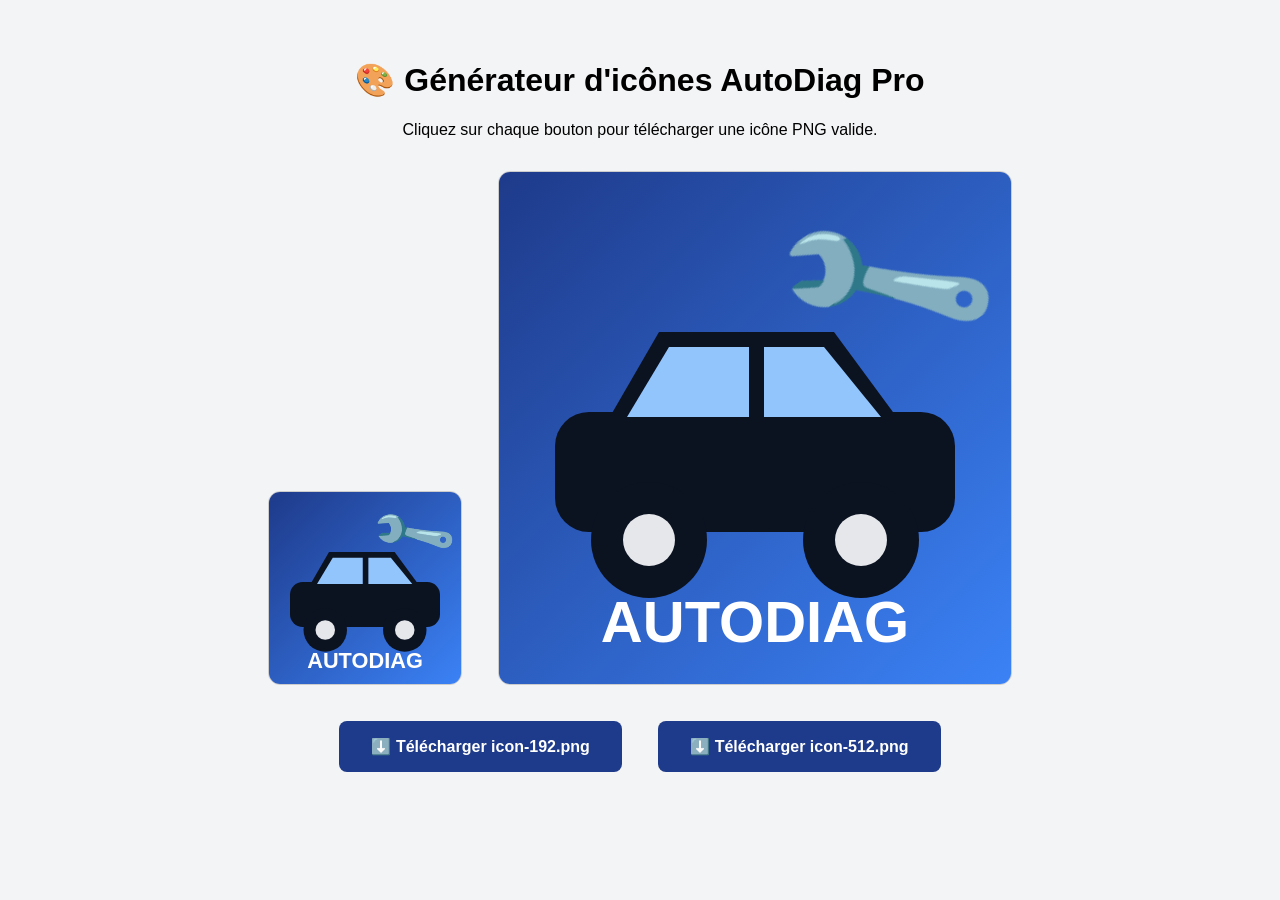
==== tool/generate-icons.html @ 94ad3e68 "Add HTML file for AutoDiag Pro icon generator" ====
<!DOCTYPE html>
<html lang="fr">
<head>
<meta charset="UTF-8">
<title>Générateur d'icônes AutoDiag Pro</title>
<style>
  body{font-family:Arial,sans-serif;background:#f3f4f6;text-align:center;padding:2rem}
  canvas{border:1px solid #ccc;margin:1rem;border-radius:12px}
  a{display:inline-block;margin:1rem;padding:1rem 2rem;background:#1e3a8a;color:#fff;
    border-radius:8px;text-decoration:none;font-weight:bold}
  a:hover{background:#1e293b}
</style>
</head>
<body>
<h1>🎨 Générateur d'icônes AutoDiag Pro</h1>
<p>Cliquez sur chaque bouton pour télécharger une icône PNG valide.</p>
<canvas id="c192" width="192" height="192"></canvas>
<canvas id="c512" width="512" height="512"></canvas>
<br>
<a id="d192" download="icon-192.png">⬇️ Télécharger icon-192.png</a>
<a id="d512" download="icon-512.png">⬇️ Télécharger icon-512.png</a>

<script>
function roundRect(ctx,x,y,w,h,r){
  ctx.beginPath();
  ctx.moveTo(x+r,y);
  ctx.arcTo(x+w,y,x+w,y+h,r);
  ctx.arcTo(x+w,y+h,x,y+h,r);
  ctx.arcTo(x,y+h,x,y,r);
  ctx.arcTo(x,y,x+w,y,r);
  ctx.closePath();
  ctx.fill();
}

function drawIcon(canvas){
  const s = canvas.width;
  const u = s/512;
  const ctx = canvas.getContext('2d');

  // Fond dégradé bleu
  const g = ctx.createLinearGradient(0,0,s,s);
  g.addColorStop(0,'#1e3a8a');
  g.addColorStop(1,'#3b82f6');
  ctx.fillStyle = g;
  ctx.fillRect(0,0,s,s);

  // Carrosserie SUV (silhouette)
  ctx.fillStyle = '#0b1220';
  roundRect(ctx, 56*u, 240*u, 400*u, 120*u, 34*u);
  ctx.beginPath();
  ctx.moveTo(105*u,255*u);
  ctx.lineTo(160*u,160*u);
  ctx.lineTo(335*u,160*u);
  ctx.lineTo(405*u,255*u);
  ctx.closePath();
  ctx.fill();

  // Vitres
  ctx.fillStyle = '#93c5fd';
  ctx.beginPath();
  ctx.moveTo(170*u,175*u); ctx.lineTo(250*u,175*u); ctx.lineTo(250*u,245*u); ctx.lineTo(128*u,245*u);
  ctx.closePath(); ctx.fill();
  ctx.beginPath();
  ctx.moveTo(265*u,175*u); ctx.lineTo(325*u,175*u); ctx.lineTo(382*u,245*u); ctx.lineTo(265*u,245*u);
  ctx.closePath(); ctx.fill();

  // Roues
  ctx.fillStyle = '#0b1220';
  ctx.beginPath(); ctx.arc(150*u,368*u,58*u,0,7); ctx.fill();
  ctx.beginPath(); ctx.arc(362*u,368*u,58*u,0,7); ctx.fill();
  ctx.fillStyle = '#e5e7eb';
  ctx.beginPath(); ctx.arc(150*u,368*u,26*u,0,7); ctx.fill();
  ctx.beginPath(); ctx.arc(362*u,368*u,26*u,0,7); ctx.fill();

  // Clé à molette (badge diagnostic)
  ctx.save();
  ctx.translate(392*u,120*u);
  ctx.rotate(-0.6);
  ctx.font = `${150*u}px serif`;
  ctx.textAlign='center'; ctx.textBaseline='middle';
  ctx.fillText('🔧',0,0);
  ctx.restore();

  // Texte
  ctx.fillStyle = '#ffffff';
  ctx.font = `bold ${58*u}px Arial`;
  ctx.textAlign='center';
  ctx.fillText('AUTODIAG', s/2, 470*u);
}

const c192 = document.getElementById('c192');
const c512 = document.getElementById('c512');
drawIcon(c192);
drawIcon(c512);
document.getElementById('d192').href = c192.toDataURL('image/png');
document.getElementById('d512').href = c512.toDataURL('image/png');
</script>
</body>
</html>
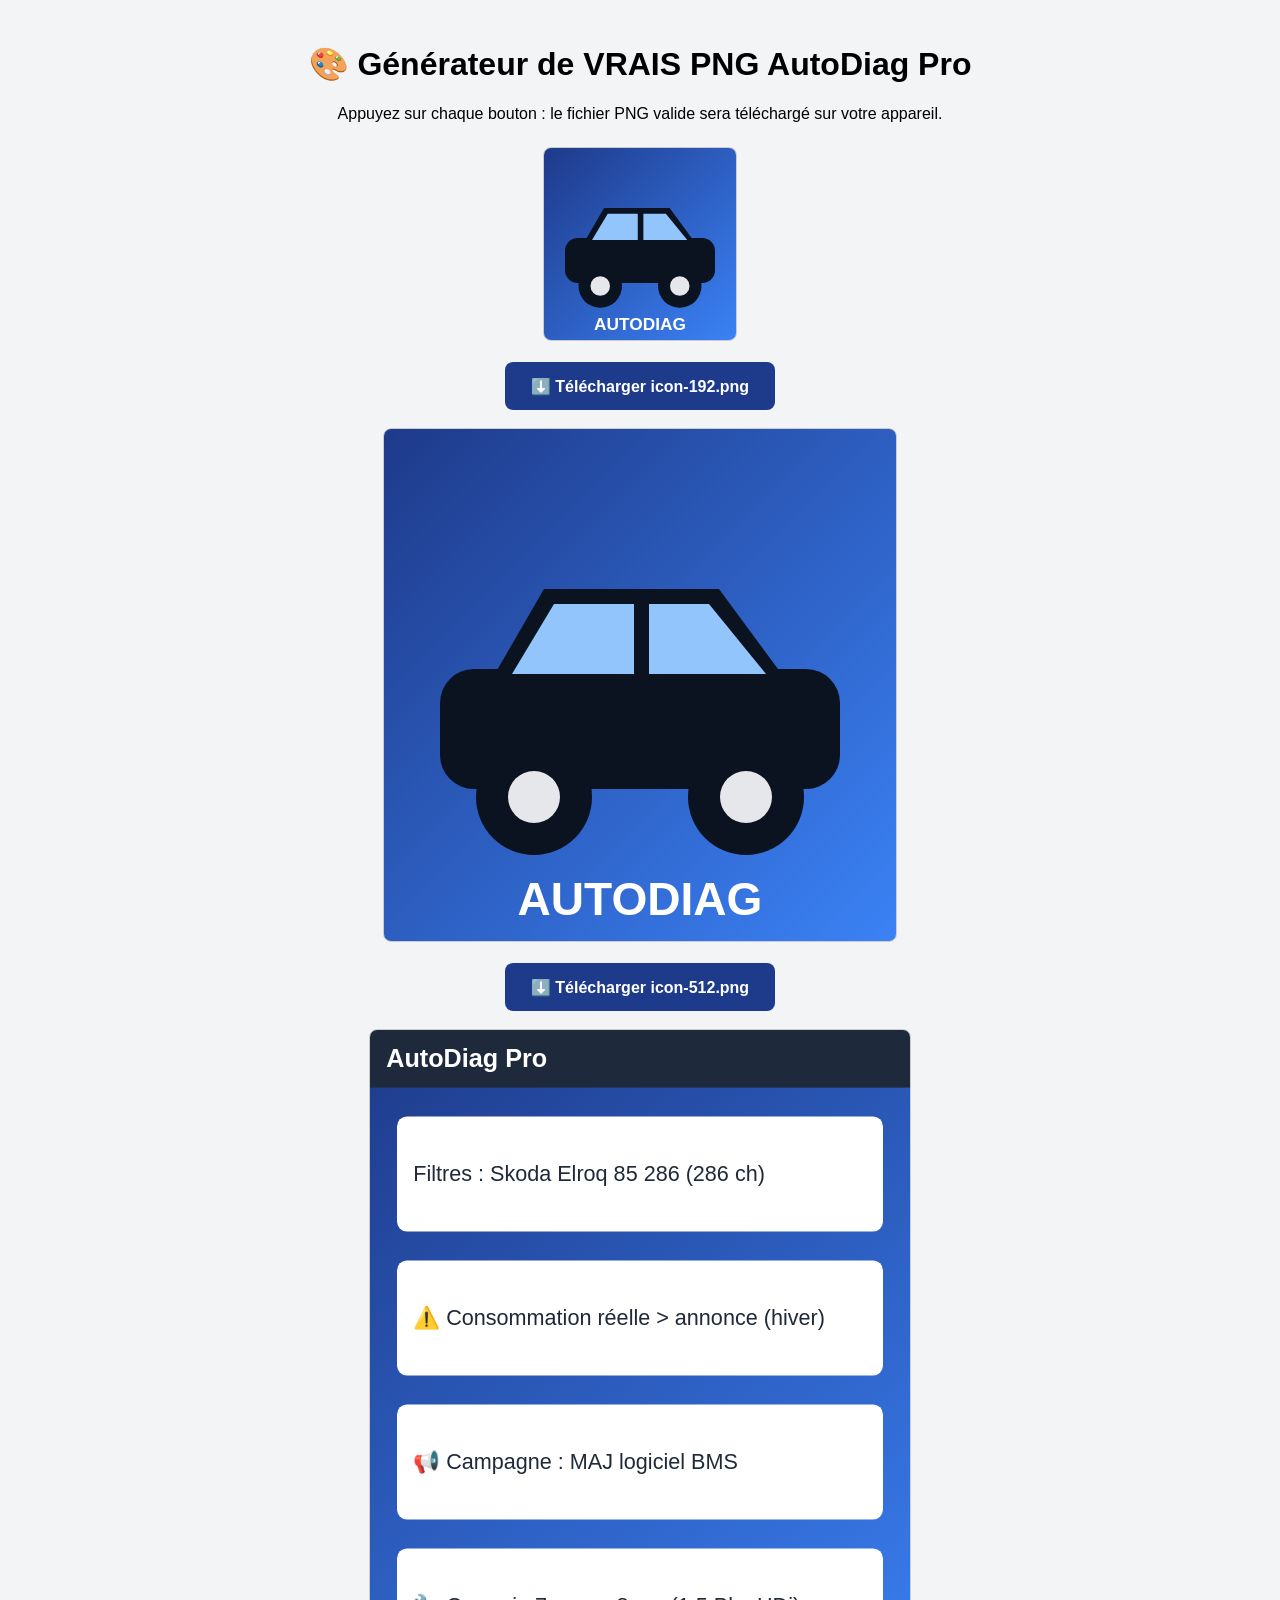
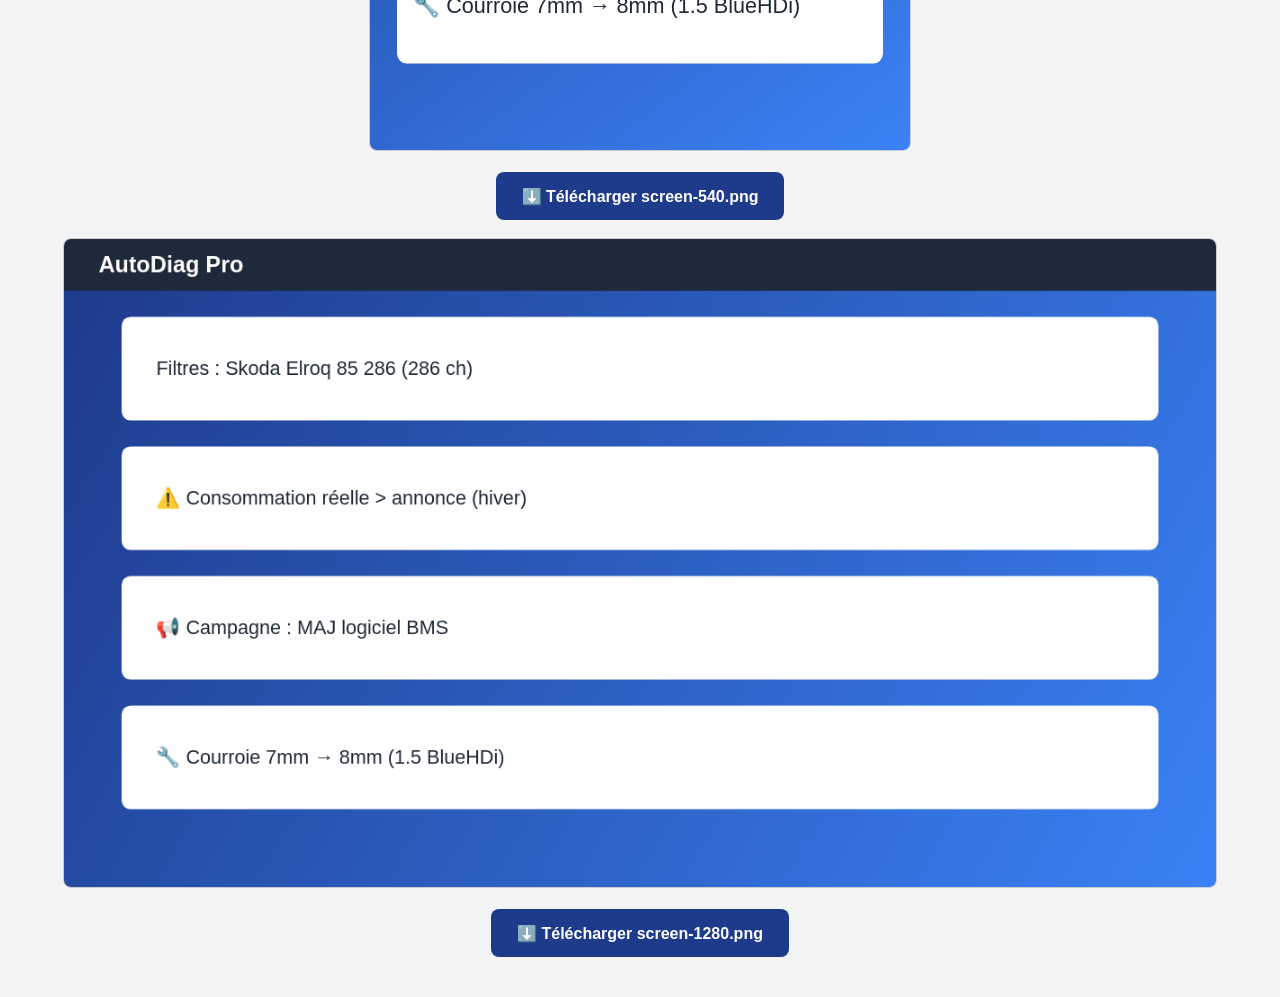
==== commit 6ba3c396: "Refactor icon generator HTML and JavaScript" ====
--- a/tool/generate-icons.html
+++ b/tool/generate-icons.html
@@ -2,98 +2,84 @@
 <html lang="fr">
 <head>
 <meta charset="UTF-8">
-<title>Générateur d'icônes AutoDiag Pro</title>
+<meta name="viewport" content="width=device-width, initial-scale=1.0">
+<title>Générateur PNG AutoDiag Pro</title>
 <style>
-  body{font-family:Arial,sans-serif;background:#f3f4f6;text-align:center;padding:2rem}
-  canvas{border:1px solid #ccc;margin:1rem;border-radius:12px}
-  a{display:inline-block;margin:1rem;padding:1rem 2rem;background:#1e3a8a;color:#fff;
-    border-radius:8px;text-decoration:none;font-weight:bold}
-  a:hover{background:#1e293b}
+  body{font-family:Arial,sans-serif;background:#f3f4f6;text-align:center;padding:1rem}
+  canvas{border:1px solid #ccc;margin:.5rem;border-radius:8px;max-width:90vw}
+  button{display:block;margin:.6rem auto;padding:.9rem 1.6rem;background:#1e3a8a;color:#fff;border:none;border-radius:8px;font-weight:bold;font-size:1rem}
+  p.ok{color:#065f46;font-weight:bold}
 </style>
 </head>
 <body>
-<h1>🎨 Générateur d'icônes AutoDiag Pro</h1>
-<p>Cliquez sur chaque bouton pour télécharger une icône PNG valide.</p>
-<canvas id="c192" width="192" height="192"></canvas>
-<canvas id="c512" width="512" height="512"></canvas>
-<br>
-<a id="d192" download="icon-192.png">⬇️ Télécharger icon-192.png</a>
-<a id="d512" download="icon-512.png">⬇️ Télécharger icon-512.png</a>
-
+<h1>🎨 Générateur de VRAIS PNG AutoDiag Pro</h1>
+<p>Appuyez sur chaque bouton : le fichier PNG valide sera téléchargé sur votre appareil.</p>
+<div id="wrap"></div>
+<p id="msg"></p>
 <script>
-function roundRect(ctx,x,y,w,h,r){
+function makeCanvas(w,h){const c=document.createElement('canvas');c.width=w;c.height=h;document.getElementById('wrap').appendChild(c);return c;}
+function bg(ctx,w,h){const g=ctx.createLinearGradient(0,0,w,h);g.addColorStop(0,'#1e3a8a');g.addColorStop(1,'#3b82f6');ctx.fillStyle=g;ctx.fillRect(0,0,w,h);}
+function car(ctx,s){
+  const u=s/512;
+  ctx.fillStyle='#0b1220';
   ctx.beginPath();
-  ctx.moveTo(x+r,y);
-  ctx.arcTo(x+w,y,x+w,y+h,r);
-  ctx.arcTo(x+w,y+h,x,y+h,r);
-  ctx.arcTo(x,y+h,x,y,r);
-  ctx.arcTo(x,y,x+w,y,r);
-  ctx.closePath();
+  if(ctx.roundRect) ctx.roundRect(56*u,240*u,400*u,120*u,34*u); else ctx.rect(56*u,240*u,400*u,120*u);
   ctx.fill();
+  ctx.beginPath();ctx.moveTo(105*u,255*u);ctx.lineTo(160*u,160*u);ctx.lineTo(335*u,160*u);ctx.lineTo(405*u,255*u);ctx.closePath();ctx.fill();
+  ctx.fillStyle='#93c5fd';
+  ctx.beginPath();ctx.moveTo(170*u,175*u);ctx.lineTo(250*u,175*u);ctx.lineTo(250*u,245*u);ctx.lineTo(128*u,245*u);ctx.closePath();ctx.fill();
+  ctx.beginPath();ctx.moveTo(265*u,175*u);ctx.lineTo(325*u,175*u);ctx.lineTo(382*u,245*u);ctx.lineTo(265*u,245*u);ctx.closePath();ctx.fill();
+  ctx.fillStyle='#0b1220';
+  ctx.beginPath();ctx.arc(150*u,368*u,58*u,0,7);ctx.fill();
+  ctx.beginPath();ctx.arc(362*u,368*u,58*u,0,7);ctx.fill();
+  ctx.fillStyle='#e5e7eb';
+  ctx.beginPath();ctx.arc(150*u,368*u,26*u,0,7);ctx.fill();
+  ctx.beginPath();ctx.arc(362*u,368*u,26*u,0,7);ctx.fill();
 }
-
-function drawIcon(canvas){
-  const s = canvas.width;
-  const u = s/512;
-  const ctx = canvas.getContext('2d');
-
-  // Fond dégradé bleu
-  const g = ctx.createLinearGradient(0,0,s,s);
-  g.addColorStop(0,'#1e3a8a');
-  g.addColorStop(1,'#3b82f6');
-  ctx.fillStyle = g;
-  ctx.fillRect(0,0,s,s);
-
-  // Carrosserie SUV (silhouette)
-  ctx.fillStyle = '#0b1220';
-  roundRect(ctx, 56*u, 240*u, 400*u, 120*u, 34*u);
-  ctx.beginPath();
-  ctx.moveTo(105*u,255*u);
-  ctx.lineTo(160*u,160*u);
-  ctx.lineTo(335*u,160*u);
-  ctx.lineTo(405*u,255*u);
-  ctx.closePath();
-  ctx.fill();
-
-  // Vitres
-  ctx.fillStyle = '#93c5fd';
-  ctx.beginPath();
-  ctx.moveTo(170*u,175*u); ctx.lineTo(250*u,175*u); ctx.lineTo(250*u,245*u); ctx.lineTo(128*u,245*u);
-  ctx.closePath(); ctx.fill();
-  ctx.beginPath();
-  ctx.moveTo(265*u,175*u); ctx.lineTo(325*u,175*u); ctx.lineTo(382*u,245*u); ctx.lineTo(265*u,245*u);
-  ctx.closePath(); ctx.fill();
-
-  // Roues
-  ctx.fillStyle = '#0b1220';
-  ctx.beginPath(); ctx.arc(150*u,368*u,58*u,0,7); ctx.fill();
-  ctx.beginPath(); ctx.arc(362*u,368*u,58*u,0,7); ctx.fill();
-  ctx.fillStyle = '#e5e7eb';
-  ctx.beginPath(); ctx.arc(150*u,368*u,26*u,0,7); ctx.fill();
-  ctx.beginPath(); ctx.arc(362*u,368*u,26*u,0,7); ctx.fill();
-
-  // Clé à molette (badge diagnostic)
-  ctx.save();
-  ctx.translate(392*u,120*u);
-  ctx.rotate(-0.6);
-  ctx.font = `${150*u}px serif`;
-  ctx.textAlign='center'; ctx.textBaseline='middle';
-  ctx.fillText('🔧',0,0);
-  ctx.restore();
-
-  // Texte
-  ctx.fillStyle = '#ffffff';
-  ctx.font = `bold ${58*u}px Arial`;
-  ctx.textAlign='center';
-  ctx.fillText('AUTODIAG', s/2, 470*u);
+function icon(ctx,s){
+  bg(ctx,s,s); car(ctx,s);
+  ctx.fillStyle='#fff'; ctx.font='bold '+(s*0.09)+'px Arial'; ctx.textAlign='center';
+  ctx.fillText('AUTODIAG', s/2, s*0.95);
 }
-
-const c192 = document.getElementById('c192');
-const c512 = document.getElementById('c512');
-drawIcon(c192);
-drawIcon(c512);
-document.getElementById('d192').href = c192.toDataURL('image/png');
-document.getElementById('d512').href = c512.toDataURL('image/png');
+function screen(ctx,w,h){
+  bg(ctx,w,h);
+  ctx.fillStyle='#1e293b'; ctx.fillRect(0,0,w,h*0.08);
+  ctx.fillStyle='#fff'; ctx.font='bold '+(h*0.035)+'px Arial'; ctx.textAlign='left';
+  ctx.fillText('AutoDiag Pro', w*0.03, h*0.052);
+  ctx.fillStyle='#ffffff';
+  const card=(y)=>{ ctx.beginPath(); if(ctx.roundRect) ctx.roundRect(w*0.05,y,w*0.9,h*0.16,10); else ctx.rect(w*0.05,y,w*0.9,h*0.16); ctx.fill(); };
+  card(h*0.12); card(h*0.32); card(h*0.52); card(h*0.72);
+  ctx.fillStyle='#1f2937'; ctx.font=(h*0.03)+'px Arial';
+  ctx.fillText('Filtres : Skoda Elroq 85 286 (286 ch)', w*0.08, h*0.21);
+  ctx.fillText('⚠️ Consommation réelle > annonce (hiver)', w*0.08, h*0.41);
+  ctx.fillText('📢 Campagne : MAJ logiciel BMS', w*0.08, h*0.61);
+  ctx.fillText('🔧 Courroie 7mm → 8mm (1.5 BlueHDi)', w*0.08, h*0.81);
+}
+function download(canvas,filename){
+  canvas.toBlob(function(blob){
+    if(!blob){ document.getElementById('msg').textContent='Erreur génération '+filename; return; }
+    const url=URL.createObjectURL(blob);
+    const a=document.createElement('a');
+    a.href=url; a.download=filename;
+    document.body.appendChild(a); a.click(); a.remove();
+    setTimeout(()=>URL.revokeObjectURL(url),4000);
+    document.getElementById('msg').textContent='✅ '+filename+' téléchargé';
+    document.getElementById('msg').className='ok';
+  },'image/png');
+}
+[
+  {w:192,h:192,f:'icon-192.png',d:(c)=>icon(c.getContext('2d'),192)},
+  {w:512,h:512,f:'icon-512.png',d:(c)=>icon(c.getContext('2d'),512)},
+  {w:540,h:720,f:'screen-540.png',d:(c)=>screen(c.getContext('2d'),540,720)},
+  {w:1280,h:720,f:'screen-1280.png',d:(c)=>screen(c.getContext('2d'),1280,720)}
+].forEach(it=>{
+  const c=makeCanvas(it.w,it.h);
+  it.d(c);
+  const b=document.createElement('button');
+  b.textContent='⬇️ Télécharger '+it.f;
+  b.onclick=()=>download(c,it.f);
+  document.getElementById('wrap').appendChild(b);
+});
 </script>
 </body>
 </html>
